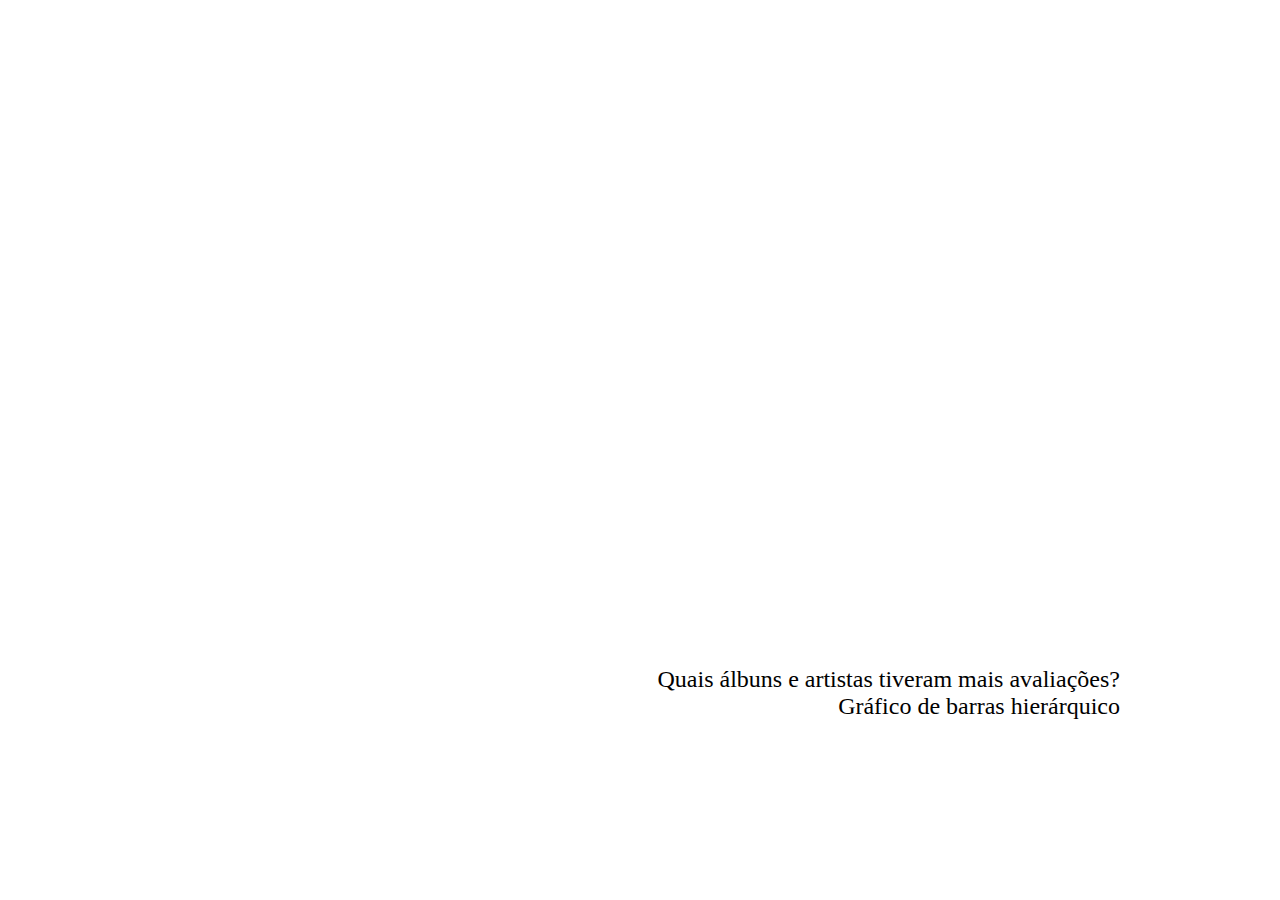
==== 2/index.html @ 5a9d0ba5 "Commit inicial - Visualizações a serem inseridas em um contexto" ====
<!DOCTYPE html>
<html>
  <head>
    <meta http-equiv="Content-Type" content="text/html;charset=utf-8"/>
    <link type="text/css" rel="stylesheet" href="style.css"/>
    <style type="text/css">

svg {
  font-size: 14px;
}

rect.background {
  fill: none;
  pointer-events: all;
}

.axis {
  shape-rendering: crispEdges;
}

.axis path, .axis line {
  fill: none;
  stroke: #000;
  stroke-width: .5px;
}

    </style>
    <script src="http://d3js.org/d3.v3.min.js"></script>
    <script src="//ajax.googleapis.com/ajax/libs/jquery/1.11.0/jquery.min.js"></script>
  </head>
  <body>
    <h2>
      Quais álbuns e artistas tiveram mais avaliações?<br>
      Gráfico de barras hierárquico
    </h2>
    <!--<script type="text/javascript" src="d3.layout.js"></script> -->
    <script type="text/javascript">

var m = [80, 160, 0, 160], // top right bottom left
    w = 1280 - m[1] - m[3], // width
    h = 800 - m[0] - m[2], // height
    x = d3.scale.linear().range([0, w]),
    y = 25, // bar height
    z = d3.scale.ordinal().range(["steelblue", "#aaa"]); // bar color

var hierarchy = d3.layout.partition()
    .value(function(d) { return d.size; });

var xAxis = d3.svg.axis()
    .scale(x)
    .orient("top");

var svg = d3.select("body").append("svg:svg")
    .attr("width", w + m[1] + m[3])
    .attr("height", h + m[0] + m[2])
  .append("svg:g")
    .attr("transform", "translate(" + m[3] + "," + m[0] + ")");

svg.append("svg:rect")
    .attr("class", "background")
    .attr("width", w)
    .attr("height", h)
    .on("click", up);

svg.append("svg:g")
    .attr("class", "x axis");

svg.append("svg:g")
    .attr("class", "y axis")
  .append("svg:line")
    .attr("y1", "100%");

/*
 * Busca uma chave, se não encontrar a cria
 */
function dictKeyOfValue(arr, value) {
  for (var i = arr.length - 1; i >= 0; i--) {
    if (arr[i].name == value){
      return i;
    }
  }
  var newKey = arr.push({"name": value, "children" :[]});
  newKey--;
  return newKey;
}

/*
 * Monta a estrutura
* flare
*   - genero
*       - artista
*           - album
 */
var listaAlbums = [];
var listaArtistas = [];
d3.json("artists.json", function(jsonArtistas) {

  for (var i = jsonArtistas.length - 1; i >= 0; i--) {
    artistaId = jsonArtistas[i].id;
    listaArtistas[artistaId] = jsonArtistas[i];
  };

  d3.json("albums.json", function(jsonAlbuns) {

    var data = {};
    data.name = "visualização1";
    data.children = [];
    for (var i = jsonAlbuns.length - 1; i >= 0; i--) {
      
      var albumGenreKey = dictKeyOfValue(data.children, jsonAlbuns[i].genre);

      artistaIdDoAlbum = jsonAlbuns[i].artist_id;
      // Ve se o artista do album já está presente na lista daquele genero
      var artistsKeyInCurrentGenre = dictKeyOfValue(data.children[albumGenreKey].children, listaArtistas[artistaIdDoAlbum].name);

      data.children[albumGenreKey].children[artistsKeyInCurrentGenre].children.push({"name": jsonAlbuns[i].title, "size" : jsonAlbuns[i].ratings});
    }
    console.log(data);
    root = data;

    //Original
    hierarchy.nodes(root);
    x.domain([0, root.value]).nice();
    down(root, 0);
  });
});

function down(d, i) {
  if (!d.children || this.__transition__) return;
  var duration = d3.event && d3.event.altKey ? 7500 : 750,
      delay = duration / d.children.length;

  // Mark any currently-displayed bars as exiting.
  var exit = svg.selectAll(".enter").attr("class", "exit");

  // Entering nodes immediately obscure the clicked-on bar, so hide it.
  exit.selectAll("rect").filter(function(p) { return p === d; })
      .style("fill-opacity", 1e-6);

  // Enter the new bars for the clicked-on data.
  // Per above, entering bars are immediately visible.
  var enter = bar(d)
      .attr("transform", stack(i))
      .style("opacity", 1);

  // Have the text fade-in, even though the bars are visible.
  // Color the bars as parents; they will fade to children if appropriate.
  enter.select("text").style("fill-opacity", 1e-6);
  enter.select("rect").style("fill", z(true));

  // Update the x-scale domain.
  x.domain([0, d3.max(d.children, function(d) { return d.value; })]).nice();

  // Update the x-axis.
  svg.selectAll(".x.axis").transition()
      .duration(duration)
      .call(xAxis);

  // Transition entering bars to their new position.
  var enterTransition = enter.transition()
      .duration(duration)
      .delay(function(d, i) { return i * delay; })
      .attr("transform", function(d, i) { return "translate(0," + y * i * 1.2 + ")"; });

  // Transition entering text.
  enterTransition.select("text").style("fill-opacity", 1);

  // Transition entering rects to the new x-scale.
  enterTransition.select("rect")
      .attr("width", function(d) { return x(d.value); })
      .style("fill", function(d) { return z(!!d.children); });

  // Transition exiting bars to fade out.
  var exitTransition = exit.transition()
      .duration(duration)
      .style("opacity", 1e-6)
      .remove();

  // Transition exiting bars to the new x-scale.
  exitTransition.selectAll("rect").attr("width", function(d) { return x(d.value); });

  // Rebind the current node to the background.
  svg.select(".background").data([d]).transition().duration(duration * 2); d.index = i;
}

function up(d) {
  if (!d.parent || this.__transition__) return;
  var duration = d3.event && d3.event.altKey ? 7500 : 750,
      delay = duration / d.children.length;

  // Mark any currently-displayed bars as exiting.
  var exit = svg.selectAll(".enter").attr("class", "exit");

  // Enter the new bars for the clicked-on data's parent.
  var enter = bar(d.parent)
      .attr("transform", function(d, i) { return "translate(0," + y * i * 1.2 + ")"; })
      .style("opacity", 1e-6);

  // Color the bars as appropriate.
  // Exiting nodes will obscure the parent bar, so hide it.
  enter.select("rect")
      .style("fill", function(d) { return z(!!d.children); })
    .filter(function(p) { return p === d; })
      .style("fill-opacity", 1e-6);

  // Update the x-scale domain.
  x.domain([0, d3.max(d.parent.children, function(d) { return d.value; })]).nice();

  // Update the x-axis.
  svg.selectAll(".x.axis").transition()
      .duration(duration * 2)
      .call(xAxis);

  // Transition entering bars to fade in over the full duration.
  var enterTransition = enter.transition()
      .duration(duration * 2)
      .style("opacity", 1);

  // Transition entering rects to the new x-scale.
  // When the entering parent rect is done, make it visible!
  enterTransition.select("rect")
      .attr("width", function(d) { return x(d.value); })
      .each("end", function(p) { if (p === d) d3.select(this).style("fill-opacity", null); });

  // Transition exiting bars to the parent's position.
  var exitTransition = exit.selectAll("g").transition()
      .duration(duration)
      .delay(function(d, i) { return i * delay; })
      .attr("transform", stack(d.index));

  // Transition exiting text to fade out.
  exitTransition.select("text")
      .style("fill-opacity", 1e-6);

  // Transition exiting rects to the new scale and fade to parent color.
  exitTransition.select("rect")
      .attr("width", function(d) { return x(d.value); })
      .style("fill", z(true));

  // Remove exiting nodes when the last child has finished transitioning.
  exit.transition().duration(duration * 2).remove();

  // Rebind the current parent to the background.
  svg.select(".background").data([d.parent]).transition().duration(duration * 2);
}

// Creates a set of bars for the given data node, at the specified index.
function bar(d) {
  var bar = svg.insert("svg:g", ".y.axis")
      .attr("class", "enter")
      .attr("transform", "translate(0,5)")
    .selectAll("g")
      .data(d.children)
    .enter().append("svg:g")
      .style("cursor", function(d) { return !d.children ? null : "pointer"; })
      .on("click", down);

  bar.append("svg:text")
      .attr("x", -6)
      .attr("y", y / 2)
      .attr("dy", ".35em")
      .attr("text-anchor", "end")
      .text(function(d) { return d.name; });

  bar.append("svg:rect")
      .attr("width", function(d) { return x(d.value); })
      .attr("height", y);

  return bar;
}

// A stateful closure for stacking bars horizontally.
function stack(i) {
  var x0 = 0;
  return function(d) {
    var tx = "translate(" + x0 + "," + y * i * 1.2 + ")";
    x0 += x(d.value);
    return tx;
  };
}

    </script>
  </body>
</html>
---- 2/style.css ----
body {
  font: 300 36px "Helvetica Neue";
  height: 640px;
  margin: 80px 160px 80px 160px;
  overflow: hidden;
  position: relative;
  width: 960px;
}

a:link, a:visited {
  color: #777;
  text-decoration: none;
}

a:hover {
  color: #666;
}

blockquote {
  margin: 0;
}

blockquote:before {
  content: "â€œ";
  position: absolute;
  left: -.4em;
}

blockquote:after {
  content: "â€";
  position: absolute;
}

body > ul {
  margin: 0;
  padding: 0;
}

h1 {
  font-size: 64px;
}

h1, h2, h3 {
  font-weight: inherit;
  margin: 0;
}

h2, h3 {
  text-align: right;
  font-size: inherit;
  position: absolute;
  bottom: 0;
  right: 0;
}

h2 {
  font-size: 24px;
  position: absolute;
}

h3 {
  bottom: -20px;
  font-size: 18px;
}

.invert {
  background: #1f1f1f;
  color: #dcdccc;
}

.invert h2, .invert h3 {
  color: #7f9f7f;
}

.string, .regexp {
  color: #f39;
}

.keyword {
  color: #00c;
}

.comment {
  color: #777;
  font-style: oblique;
}

.number {
  color: #369;
}

.class, .special {
  color: #1181B8;
}

body > svg {
  position: absolute;
  top: -80px;
  left: -160px;
}
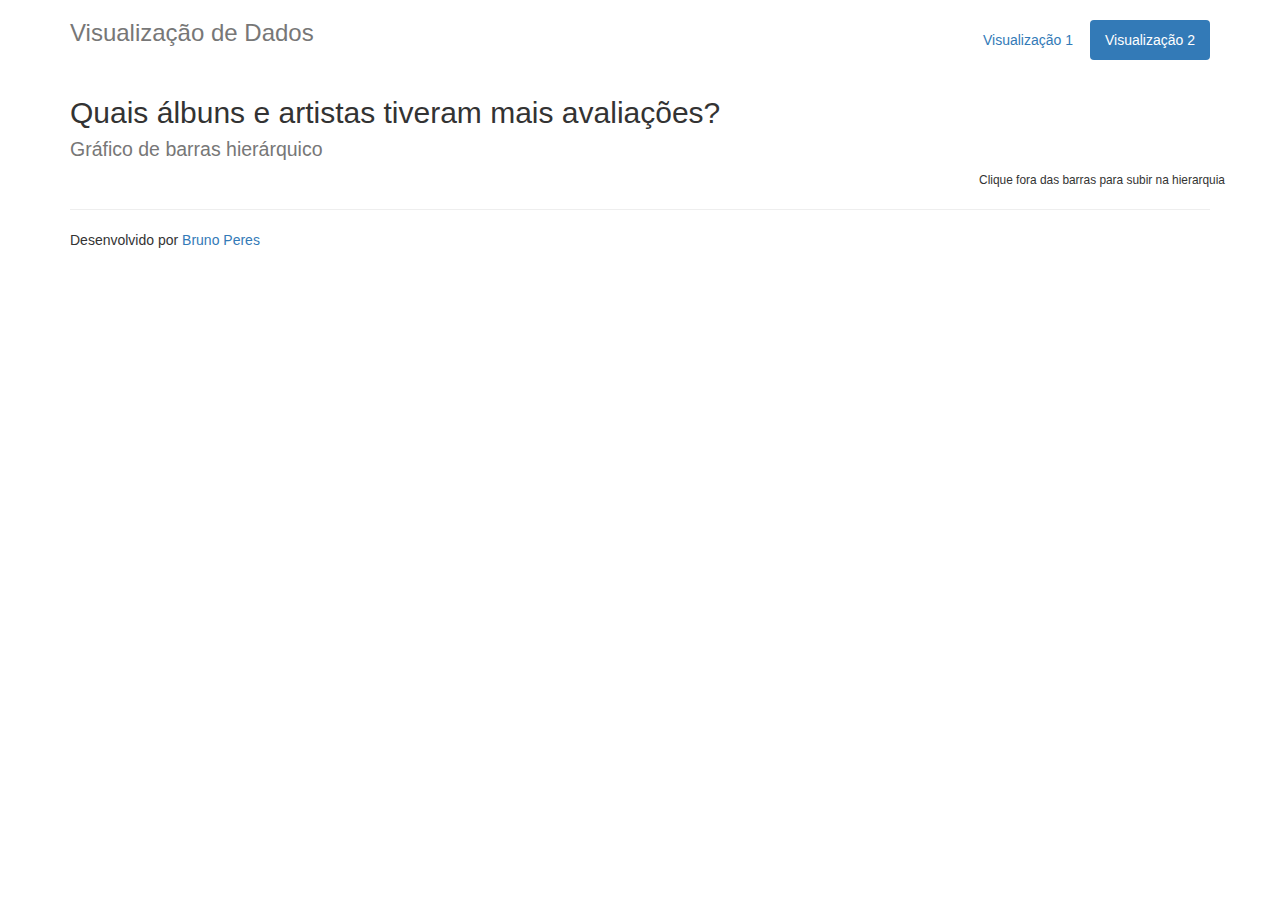
==== commit 4eec4560: "Remover css inutilizados, melhorar aparência" ====
--- a/2/index.html
+++ b/2/index.html
@@ -2,21 +2,21 @@
 <html>
   <head>
     <meta http-equiv="Content-Type" content="text/html;charset=utf-8"/>
-    <link type="text/css" rel="stylesheet" href="style.css"/>
+    <link rel="stylesheet" href="https://maxcdn.bootstrapcdn.com/bootstrap/3.2.0/css/bootstrap.min.css">
+    <!--<link type="text/css" rel="stylesheet" href="style.css"/> -->
+    <meta charset="utf-8">
+    <title>Visualização 2</title>
+    <meta name="author" content="Bruno Peres">
     <style type="text/css">
-
-svg {
-  font-size: 14px;
-}
 
 rect.background {
   fill: none;
   pointer-events: all;
 }
 
-.axis {
+/*.axis {
   shape-rendering: crispEdges;
-}
+}*/
 
 .axis path, .axis line {
   fill: none;
@@ -29,255 +29,36 @@
     <script src="//ajax.googleapis.com/ajax/libs/jquery/1.11.0/jquery.min.js"></script>
   </head>
   <body>
+    <div class="container with-3d-shadow with-transitions">
+    <div class="header">
+        <ul class="nav nav-pills pull-right">
+          <li><a href="../1/">Visualização 1</a></li>
+          <li class="active"><a href="../2/">Visualização 2</a></li>
+        </ul>
+        <h3 class="text-muted">Visualização de Dados</h3>
+      </div>
+    <div class="cold-md-12">
+    <br>
     <h2>
       Quais álbuns e artistas tiveram mais avaliações?<br>
-      Gráfico de barras hierárquico
+      <small>Gráfico de barras hierárquico</small>
     </h2>
+    
+      <div class="row">
+      <small class="pull-right">Clique fora das barras para subir na hierarquia</small>
+        <div id="chart">
+        </div>
+        <script type="text/javascript" src="barChart.js"></script>
+      </div>
+    
+    <hr>
+    <footer role="contentinfo">
+      <p>
+        <span class="credit">Desenvolvido por <a href="http://homepages.dcc.ufmg.br/~brunomperes/">Bruno Peres</a></span>
+      </p>
+    </footer>
     <!--<script type="text/javascript" src="d3.layout.js"></script> -->
-    <script type="text/javascript">
-
-var m = [80, 160, 0, 160], // top right bottom left
-    w = 1280 - m[1] - m[3], // width
-    h = 800 - m[0] - m[2], // height
-    x = d3.scale.linear().range([0, w]),
-    y = 25, // bar height
-    z = d3.scale.ordinal().range(["steelblue", "#aaa"]); // bar color
-
-var hierarchy = d3.layout.partition()
-    .value(function(d) { return d.size; });
-
-var xAxis = d3.svg.axis()
-    .scale(x)
-    .orient("top");
-
-var svg = d3.select("body").append("svg:svg")
-    .attr("width", w + m[1] + m[3])
-    .attr("height", h + m[0] + m[2])
-  .append("svg:g")
-    .attr("transform", "translate(" + m[3] + "," + m[0] + ")");
-
-svg.append("svg:rect")
-    .attr("class", "background")
-    .attr("width", w)
-    .attr("height", h)
-    .on("click", up);
-
-svg.append("svg:g")
-    .attr("class", "x axis");
-
-svg.append("svg:g")
-    .attr("class", "y axis")
-  .append("svg:line")
-    .attr("y1", "100%");
-
-/*
- * Busca uma chave, se não encontrar a cria
- */
-function dictKeyOfValue(arr, value) {
-  for (var i = arr.length - 1; i >= 0; i--) {
-    if (arr[i].name == value){
-      return i;
-    }
-  }
-  var newKey = arr.push({"name": value, "children" :[]});
-  newKey--;
-  return newKey;
-}
-
-/*
- * Monta a estrutura
-* flare
-*   - genero
-*       - artista
-*           - album
- */
-var listaAlbums = [];
-var listaArtistas = [];
-d3.json("artists.json", function(jsonArtistas) {
-
-  for (var i = jsonArtistas.length - 1; i >= 0; i--) {
-    artistaId = jsonArtistas[i].id;
-    listaArtistas[artistaId] = jsonArtistas[i];
-  };
-
-  d3.json("albums.json", function(jsonAlbuns) {
-
-    var data = {};
-    data.name = "visualização1";
-    data.children = [];
-    for (var i = jsonAlbuns.length - 1; i >= 0; i--) {
-      
-      var albumGenreKey = dictKeyOfValue(data.children, jsonAlbuns[i].genre);
-
-      artistaIdDoAlbum = jsonAlbuns[i].artist_id;
-      // Ve se o artista do album já está presente na lista daquele genero
-      var artistsKeyInCurrentGenre = dictKeyOfValue(data.children[albumGenreKey].children, listaArtistas[artistaIdDoAlbum].name);
-
-      data.children[albumGenreKey].children[artistsKeyInCurrentGenre].children.push({"name": jsonAlbuns[i].title, "size" : jsonAlbuns[i].ratings});
-    }
-    console.log(data);
-    root = data;
-
-    //Original
-    hierarchy.nodes(root);
-    x.domain([0, root.value]).nice();
-    down(root, 0);
-  });
-});
-
-function down(d, i) {
-  if (!d.children || this.__transition__) return;
-  var duration = d3.event && d3.event.altKey ? 7500 : 750,
-      delay = duration / d.children.length;
-
-  // Mark any currently-displayed bars as exiting.
-  var exit = svg.selectAll(".enter").attr("class", "exit");
-
-  // Entering nodes immediately obscure the clicked-on bar, so hide it.
-  exit.selectAll("rect").filter(function(p) { return p === d; })
-      .style("fill-opacity", 1e-6);
-
-  // Enter the new bars for the clicked-on data.
-  // Per above, entering bars are immediately visible.
-  var enter = bar(d)
-      .attr("transform", stack(i))
-      .style("opacity", 1);
-
-  // Have the text fade-in, even though the bars are visible.
-  // Color the bars as parents; they will fade to children if appropriate.
-  enter.select("text").style("fill-opacity", 1e-6);
-  enter.select("rect").style("fill", z(true));
-
-  // Update the x-scale domain.
-  x.domain([0, d3.max(d.children, function(d) { return d.value; })]).nice();
-
-  // Update the x-axis.
-  svg.selectAll(".x.axis").transition()
-      .duration(duration)
-      .call(xAxis);
-
-  // Transition entering bars to their new position.
-  var enterTransition = enter.transition()
-      .duration(duration)
-      .delay(function(d, i) { return i * delay; })
-      .attr("transform", function(d, i) { return "translate(0," + y * i * 1.2 + ")"; });
-
-  // Transition entering text.
-  enterTransition.select("text").style("fill-opacity", 1);
-
-  // Transition entering rects to the new x-scale.
-  enterTransition.select("rect")
-      .attr("width", function(d) { return x(d.value); })
-      .style("fill", function(d) { return z(!!d.children); });
-
-  // Transition exiting bars to fade out.
-  var exitTransition = exit.transition()
-      .duration(duration)
-      .style("opacity", 1e-6)
-      .remove();
-
-  // Transition exiting bars to the new x-scale.
-  exitTransition.selectAll("rect").attr("width", function(d) { return x(d.value); });
-
-  // Rebind the current node to the background.
-  svg.select(".background").data([d]).transition().duration(duration * 2); d.index = i;
-}
-
-function up(d) {
-  if (!d.parent || this.__transition__) return;
-  var duration = d3.event && d3.event.altKey ? 7500 : 750,
-      delay = duration / d.children.length;
-
-  // Mark any currently-displayed bars as exiting.
-  var exit = svg.selectAll(".enter").attr("class", "exit");
-
-  // Enter the new bars for the clicked-on data's parent.
-  var enter = bar(d.parent)
-      .attr("transform", function(d, i) { return "translate(0," + y * i * 1.2 + ")"; })
-      .style("opacity", 1e-6);
-
-  // Color the bars as appropriate.
-  // Exiting nodes will obscure the parent bar, so hide it.
-  enter.select("rect")
-      .style("fill", function(d) { return z(!!d.children); })
-    .filter(function(p) { return p === d; })
-      .style("fill-opacity", 1e-6);
-
-  // Update the x-scale domain.
-  x.domain([0, d3.max(d.parent.children, function(d) { return d.value; })]).nice();
-
-  // Update the x-axis.
-  svg.selectAll(".x.axis").transition()
-      .duration(duration * 2)
-      .call(xAxis);
-
-  // Transition entering bars to fade in over the full duration.
-  var enterTransition = enter.transition()
-      .duration(duration * 2)
-      .style("opacity", 1);
-
-  // Transition entering rects to the new x-scale.
-  // When the entering parent rect is done, make it visible!
-  enterTransition.select("rect")
-      .attr("width", function(d) { return x(d.value); })
-      .each("end", function(p) { if (p === d) d3.select(this).style("fill-opacity", null); });
-
-  // Transition exiting bars to the parent's position.
-  var exitTransition = exit.selectAll("g").transition()
-      .duration(duration)
-      .delay(function(d, i) { return i * delay; })
-      .attr("transform", stack(d.index));
-
-  // Transition exiting text to fade out.
-  exitTransition.select("text")
-      .style("fill-opacity", 1e-6);
-
-  // Transition exiting rects to the new scale and fade to parent color.
-  exitTransition.select("rect")
-      .attr("width", function(d) { return x(d.value); })
-      .style("fill", z(true));
-
-  // Remove exiting nodes when the last child has finished transitioning.
-  exit.transition().duration(duration * 2).remove();
-
-  // Rebind the current parent to the background.
-  svg.select(".background").data([d.parent]).transition().duration(duration * 2);
-}
-
-// Creates a set of bars for the given data node, at the specified index.
-function bar(d) {
-  var bar = svg.insert("svg:g", ".y.axis")
-      .attr("class", "enter")
-      .attr("transform", "translate(0,5)")
-    .selectAll("g")
-      .data(d.children)
-    .enter().append("svg:g")
-      .style("cursor", function(d) { return !d.children ? null : "pointer"; })
-      .on("click", down);
-
-  bar.append("svg:text")
-      .attr("x", -6)
-      .attr("y", y / 2)
-      .attr("dy", ".35em")
-      .attr("text-anchor", "end")
-      .text(function(d) { return d.name; });
-
-  bar.append("svg:rect")
-      .attr("width", function(d) { return x(d.value); })
-      .attr("height", y);
-
-  return bar;
-}
-
-// A stateful closure for stacking bars horizontally.
-function stack(i) {
-  var x0 = 0;
-  return function(d) {
-    var tx = "translate(" + x0 + "," + y * i * 1.2 + ")";
-    x0 += x(d.value);
-    return tx;
-  };
-}
+    
 
     </script>
   </body>
--- a/2/style.css
+++ b/2/style.css
@@ -1,5 +1,4 @@
 body {
-  font: 300 36px "Helvetica Neue";
   height: 640px;
   margin: 80px 160px 80px 160px;
   overflow: hidden;
@@ -96,5 +95,5 @@
 body > svg {
   position: absolute;
   top: -80px;
-  left: -160px;
+  left: -100px;
 }